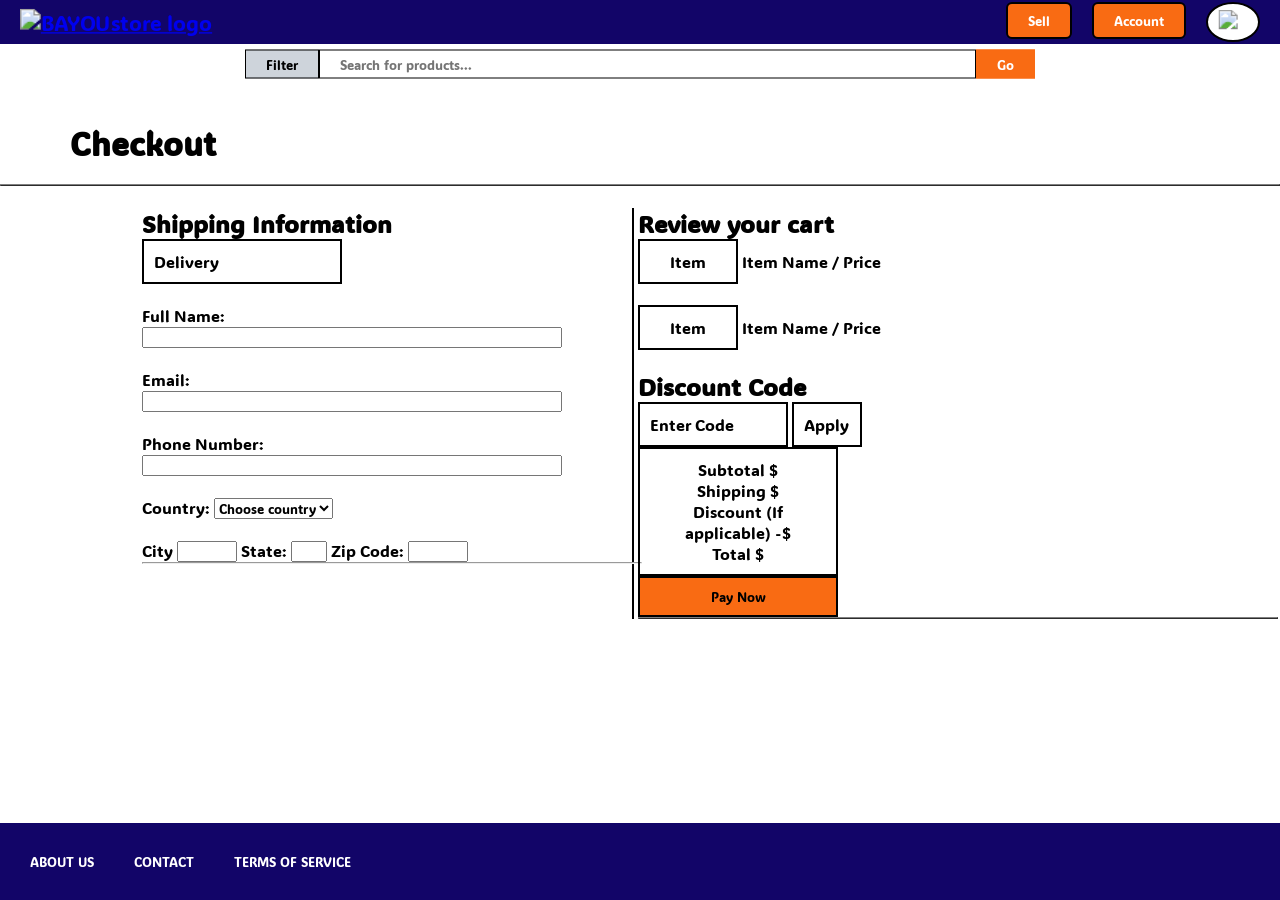
==== Checkout.html @ 50ab6f83 "Rename Checkout/Checkout.html to Checkout.html" ====
<!DOCTYPE html>
<html lang="en">

<head>
    <!-- meta tags for the browser and earch engines -->
    <meta charset="UTF-8">
    <meta name="viewport" content="width=device-width, initial-scale=1.0">
    <meta name="description"
        content="BAYOUstore is an online marketplace where users can browse products, sell products, view product details,and manage purchasing with cart and checkout.">
    <meta name="keywords" content="marketplace, shopping, products, ecommerce, BAYOUstore">
    <title>BAYOUstore</title>
    <!-- External CSS link -->
    <link rel="stylesheet" href="style.css">
</head>

<body>
    <!-- header area -->
    <header class="header">
        <!-- navigation bar -->
        <nav class="navbar">
            <!-- Website logo: links back to the homepage -->
            <a href="index.html" class="logo-link">
                <img class="logo" src="logo_image.png" alt="BAYOUstore logo">
            </a>

            <!-- links to different website pages -->
            <ul class="nav-links">
                <li><button onclick="location.href='seller.html'">Sell</button></li>
                <li><button>Account</button></li>
                <!-- cart button with an icon image -->
                <li><button class="cart-button" onclick="location.href='cart.html'">
                        <img src="cart.png" alt="Cart">
                    </button></li>
            </ul>
        </nav>
    </header>

    <!-- Search/fitler Section -->
    <section class="search_container">
        <search class="search-box">
            <!-- Placeholder for the future filtering logic -->
            <button type="button" class="filter-button">Filter</button>
            <input class="search-input" type="search" placeholder="Search for products...">
            <!-- submit button to trigger search -->
            <button type="button" class="search-button">Go</button>
        </search>
    </section>

    <!-- include the main content of the page -->
    <main>
        <!--Lines across the top section of the website-->
        <table border="1" width="100%" height="100%">
            <tr>

        <h1 style="padding-left: 70px;"> Checkout</h1>
        <table width="100%" cellpadding="10" style="padding-left: 70px;">
        <tr>
            <td width="40%" valign="top" style="padding-left: 70px; border-right:2px solid black; padding-right: 70px">

    <h2>Shipping Information</h2>
        <span style="display: inline-block; border: 2px solid black; width: 200px; padding: 10px;">Delivery</span><br><br>
        <div class="Full_Name">
        <label>Full Name:<br></label>
    <input type="text" size="50">
        </div><br>

    <div class="Email">
        <label>Email:<br></label>
    <input type="text" size="50">
    </div><br>
   
    <div class="Phone_Number">
        <label>Phone Number:<br></label>
    <input type="text" size="50">
    </div><br>
   
    <div class="Country">
        <label>Country:</label>
    <select>
        <option value="">Choose country</option>
        <option>United States</option>
        <option>Other</option>
    </select><br><br>
    </div>
    
     <div class="CityStateZipCode">
            <label>City</label>
            <input type="text" size="5" style="display:inline-block">
            <label>State:</label> 
            <input type="text" size="2" style="display:inline-block">
            <label>Zip Code:</label> 
            <input type="text" size="5" style="display:inline-block">
            <!--For some reason the line will not move to left-->
    <hr style="width:119%; margin-left:0;">
    
    <td>
    </td>
</div>
</td>  
<td width="60%" valign="top">
    <h2>Review your cart</h2>
    <!--All the boxes for customers to view their product and totals-->
    <span style="display: inline-block;text-align: center;border: 2px solid black; width: 100px; padding: 10px;">Item</span>
    <span>Item Name / Price</span><br></br>
    <span style="display: inline-block; text-align: center; width: 100px; padding: 10px; border: 2px solid black;text-align: center;">Item</span>
    <span>Item Name / Price</span><br></br>
    <h2>Discount Code</h2>
    <span style="display: inline-block;border: 2px solid black; width: 150px; padding: 10px; ;">Enter Code</span>
    <span style="display: inline-block; border: 2px solid black; width: 70px; padding: 10px;">Apply</span><br>
    <span style="display: inline-block; text-align: center; border: 2px solid black;width: 200px; padding: 10px;">
    Subtotal $<br>Shipping $<br>Discount (If applicable) -$<br>Total $</span>
    <br>
    <button style="display: inline-block; border: 2px solid black; background:#f96b13; width: 200px; padding: 10px; text-align: center;">Pay Now</button>
    <!--I tried to replicate the line across the top to the bottom, but its not working, so the tables have seperate and uneven lines-->
    <table border="1" margin-left:0; width="100%" height="100%">
        <tr>
        </tr>
    </table>
    </td>
    </tr>
    </table>
    </tr>
    </table>


    </main>

    <!-- Footer: with site details -->
    <footer class="footer">
        <ul class="footer_links">
            <li><button onclick="openDialog('aboutBox')">ABOUT US</button></li>
            <li><button onclick="openDialog('contactBox')">CONTACT</button></li>
            <li><button onclick="openDialog('termsBox')">TERMS OF SERVICE</button></li>
        </ul>
    </footer>

    <!-- Dialog boxes for links in footer -->
     <!-- About dialog box -->
    <dialog id="aboutBox">
        <h2>About Us</h2>
        <p><br>BAYOUstore is an online marketplace designed to connect buyers and sellers in a simple and convenient
            way. Our platform allows users to explore a variety of products, view detailed information, and enjoy a
            smooth shopping experience with secure and user-friendly features.</p>
        <br>
        <button onclick="closeDialog('aboutBox')">Close</button>
    </dialog>

    <!-- Conatact Information Diaolg box -->
    <dialog id="contactBox">
        <h2>Contact</h2>
        <p><br><strong>Email:</strong>support@bayoustore.com
            <strong>Helpline:</strong> +1 666-375981
        </p>
        <br>
        <button onclick="closeDialog('contactBox')">Close</button>
    </dialog>

    <!-- terms of Service Dialog box -->
    <dialog id="termsBox">
        <h2>Terms of Service</h2>
        <p><br>By using BAYOUstore, you agree to follow our terms and conditions. Users are responsible for providing
            accurate information and using the platform respectfully. We aim to ensure a safe and reliable marketplace
            experience, but we are not liable for any misuse or external transactions.</p><br>
        <button onclick="closeDialog('termsBox')">Close</button>
    </dialog>

    <!-- External Javascript link -->
    <script src="script.js"></script>
</body>

</html>
---- style.css ----
/* import font from google fonts */
@import url('https://fonts.googleapis.com/css2?family=ADLaM+Display&family=Montserrat:ital,wght@0,100..900;1,100..900&family=Roboto:ital,wght@0,100..900;1,100..900&display=swap');

/* Reset default margin and padding for the whole page */
* {
    margin: 0;
    padding: 0;
    box-sizing: border-box;
    font-family: "ADLaM Display", system-ui;
}


/* styling for the page to fill the full viewport and prevent overflow */
html,
body {
    min-height: 100vh;
    width: 100%;
    overflow-x: hidden;
}

/* header, main, footer aligned vertically */
body {
    display: flex;
    flex-direction: column;
}

/* main section take the remaining space between footer and header */
main {
    flex: 1;
    display: flex;
    flex-direction: column;
    gap: 20px;
}

/*header background and height setup */
.header {
    background-color: #120568;
    width: 100%;
}

/* Align logo and buttons in one row */
.navbar {
    display: flex;
    justify-content: space-between;
    align-items: center;
    padding: 2px 20px;
    flex-wrap: wrap;
    gap: 10px;
}

/* layout sizing and scaling */
.logo {
    height: 100px;
    transform: scale(1.3);
    margin-bottom: -15px;
    transform-origin: left center;
}

/* Display buttons in header in a horizontal row */
.nav-links {
    display: flex;
    gap: 20px;
    list-style: none;
    flex-wrap: wrap;
}

/* style for buttons in header */
.nav-links button {
    padding: 8px 20px;
    border: 2px solid black;
    background-color: #f96b13;
    color: white;
    border-radius: 6px;
    cursor: pointer;
}

/* circular layout for cart button */
.nav-links .cart-button {
    width: 40px;
    height: 40px;
    border-radius: 50%;
    padding: 12px 25px;
    margin-bottom: 0px;
    display: flex;
    align-items: center;
    justify-content: center;
    background-color: white;
}

/* icon sizing inside cart button */
.cart-button img {
    transform: scale(1.2);
    width: 30px;
    height: 20px;
}

/* Center the search section under the header */
.search_container {
    width: 100%;
    display: flex;
    justify-content: center;
}

/* Search box layout */
.search-box {
    display: flex;
    margin: 20px auto;
    align-items: center;
    justify-content: center;
    max-width: 800px;
    width: 90%;
    border-radius: 25px;
    padding: 5px;
    position: relative;
    z-index: 10;
    transform: translateY(-50%);
    flex-wrap: wrap;
    gap: 0;
}

/* style the filter button */
.search-box .filter-button {
    padding: 5px 20px;
    border: 1px solid black;
    background-color: #ced4db;
    cursor: pointer;
}

/* Style the search input */
.search-box .search-input {
    flex: 1;
    min-width: 180px;
    padding: 5px 20px;
    border: 1px solid black;
}

/* Style the Go button */
.search-box .search-button {
    padding: 5px 20px;
    background-color: #f96b13;
    color: white;
    border: 1px solid #f96b13;
    cursor: pointer;
}

/* footer navigation links */
footer .footer_links {
    display: flex;
    gap: 20px;
    align-items: center;
    background-color: #120568;
    color: white;
    padding: 20px;
    list-style: none;
    flex-wrap: wrap;
}

/* style for footer buttons */
.footer_links li button {
    background: none;
    border: none;
    color: white;
    padding: 10px;
    cursor: pointer;
    text-decoration: none;
    transition: 0.3s;
}

/* hover effect for footer buttons */
.footer_links li button:hover {
    text-decoration: underline;
    color: #aeaca1;
    opacity: 0.8;
}

/* Style for dialog boxes */
dialog {
    padding: 20px;
    border-radius: 10px;
    border: 2px solid #120568;
    width: min(300px, 90vw);
    margin: auto;
    background-color: rgb(243, 242, 241);
}

/* overlay behind dialog box if opened */
dialog::backdrop {
    background: rgba(0, 0, 0, 0.5);
}

/* main content layout for homepage */
main .category-box {
    width: 90%;
    max-width: 1200px;
    margin: -20px auto;
    padding: 5px 10px;
    border: 2px solid #6f7681;
    border-radius: 6px;
    background-color: #dfe3e8;
    display: flex;
    justify-content: center;
    align-items: center;

}

/*Categories section:links */
/* used flexbox for responsive wrapping and centered alignment */
.category-box .category-ul {
    display: flex;
    flex-wrap: wrap;
    list-style: none;
    justify-content: center;
    align-items: center;
    gap: 20px;
    padding: 0;
    margin: 0;
    width: 100%;
}

.category-ul li a {
    text-decoration: none;
    color: black;
    padding: 8px 5px;
    display: flex;
    cursor: pointer;
    font-size: 16px;
}

/* hover effect */
.category-ul li a:hover {
    text-decoration: underline;
}

/* Ad banner Section Layout */
.Ad-box figure {
    width: 100%;
    height: 100%;
    margin: 0;
    display: flex;
    justify-content: center;
}

/* used flexbox for responsiveness */
.Ad-box {
    width: 90%;
    height: 150px;
    max-width: 1200px;
    margin: 20px auto;
    padding: 0;
    border: 2px solid rgb(239, 239, 224);
    border-radius: 6px;
    display: flex;
    justify-content: center;
    align-items: center;
}

/* Ad box layout */
.Ad-box img {
    display: block;
    width: 100%;
    height: 100%;
    object-fit: cover;
    object-position: center;
    border-radius: 6px;
}

/* Main products categories */
/* Frid for resposiveness to auto fit based on screen size */
main .main-products {
    width: 100%;
    max-width: 1200px;
    margin: 0 auto;
    display: grid;
    grid-template-columns: repeat(auto-fit, minmax(200px, 1fr));
    gap: 20px;
    padding: 0 20px;
    box-sizing: border-box;
}

/* links style */
.main-products .mainprod_link {
    width: 100%;
    height: 250px;
    position: relative;
    overflow: hidden;
    cursor: pointer;
    border: 1px solid black;
    transition: all 0.3s ease;
}

/* fit image according to box */
.mainprod_link img {
    width: 100%;
    height: 100%;
    object-position: center;
}

/* text style-overlay on image */
.mainprod_link h3 {
    position: absolute;
    top: 50%;
    left: 50%;
    transform: translate(-50%, -50%);
    color: #e0e2e7;
    font-size: 18px;
    margin: 0;
    text-align: center;
    z-index: 1;
}

/* hover effect */
.mainprod_link:hover {
    transform: scale(1.1);
    box-shadow: 0 8px 16px rgba(0, 0, 0, 0.5);
}

/* Popular products layout */
main .popular_prod {
    width: 95%;
    max-width: 1200px;
    margin: auto;
    margin-bottom: 8px;
    display: flex;
    flex-wrap: wrap;
    gap: 25px;
    justify-content: center;
    border: 2px solid #ffd6f5;
    border-radius: 6px;
    background-color: #fff0f0;
}

/* heading style */
.popular_prod h2 {
    padding: 16px 20px;
    padding-bottom: 0px;
    margin-bottom: 0px;
    width: 100%;
    font-size: 22px;
}

/* individual cards layout */
.popular_prod .trending_prod {
    /*grow with base 200px*/
    flex: 0 1 200px;
    max-width: 220px;
    display: flex;
    flex-direction: column;
    overflow: hidden;
    transition: all 0.3s ease;

}

/* style for names of products */
.trending_prod h3 {
    padding: 12px;
    text-align: center;
    font-size: 16px;
    flex-grow: 1;
    display: flex;
    align-items: center;
    justify-content: center;
    color: black;
    text-decoration: underline;
    text-decoration-color: none;
}

/* fit image according to box size */
.trending_prod img {
    width: 100%;
    height: 200px;
    object-fit: cover;
    border: 2px solid #6f7681;
    border-radius: 10px;
}

/* hover effect for each car */
.trending_prod:hover {
    transform: translateY(-5px);
    box-shadow: 0 8px 20px rgba(0, 0, 0, 0.15);
    border-radius: 10px;
}


/* Seller Page main Style */
main .seller-profile {
    width: 90%;
    max-width: 1200px;
    margin: -20px auto;
    padding: 5px 10px;
    border: 2px solid #6f7681;
    border-radius: 8px;
    background-color: rgb(246, 239, 229);
    display: flex;
    align-items: center;
    position: relative;
}

/* Fix the logo of shop according to the size */
.seller-logo {
    width: 100px;
    height: 80px;
    /* hides extra part of image */
    overflow: hidden;
    border-radius: 6px;
    display: flex;
    align-items: center;
    justify-content: center;
    padding: -10px;
    padding-left: 30px;
    border: none;
    border: 1px solid rgb(127, 101, 67);
    border-radius: 50px;
    background-color: #13233b;
}

/* increased the size of image for visibility */
.seller-logo img {
    width: 100%;
    height: 100%;
    object-fit: cover;
    transform: scale(2.5);
}

.seller_name {
    margin-top: -40px;
    margin-left: 10px;
}

.seller_name h2 {
    font-size: 18px;
    font-family: 'Segoe UI', Tahoma, Geneva, Verdana, sans-serif;
}

/* Statistics of shop which is placed to the right bottom corner of it's parent */
.seller-stats {
    position: absolute;
    bottom: 15px;
    right: 20px;
    text-align: right;
    font-size: 16px;
}

/* Add products form */
.add-product {
    width: 95%;
    max-width: 1200px;
    margin: 10px auto;
}

/*Add Button */
.add-btn {
    width: 100%;
    background: #979ea8;
    padding: 20px 40px;
    border-radius: 6px;
    font-size: 16px;
    cursor: pointer;
    margin-bottom: 20px;
    box-shadow: 0 6px 10px rgba(150, 147, 145, 0.4);
    transition: all 0.3s ease;
    text-transform: uppercase;
    letter-spacing: 1px;
}

/* hover effect for add button */
.add-btn:hover {
    transform: translateY(-3px);
    background-color: #c9cfd7;
    box-shadow: 0 10px 30px rgba(150, 147, 145, 0.4);
}

/* Form layout*/
.product-form {
    display: none;
    flex-direction: column;
    gap: 25px;
    padding: 35px;
    background-color: #edeff0;
    border-radius: 16px;
    box-shadow: 0 8px 32px rgba(0, 0, 0, 0.12);
    border: 3px solid transparent;
}

/* Label and Input */
.form-row {
    display: flex;
    align-items: flex-start;
    gap: 20px;
}

.form-row label {
    width: 130px;
    flex-shrink: 0;
    font-weight: 700;
    color: #444;
    font-size: 16px;
    padding-top: 18px;
    text-align: left;
    font-family: -apple-system, sans-serif;
}

.form-row input,
.form-row textarea {
    flex: 1;
    padding: 18px 20px;
    border: 2px solid #dee5ee;
    border-radius: 10px;
    font-size: 16px;
    background: white;
    transition: all 0.3s ease;
    box-shadow: 0 2px 8px rgba(0, 0, 0, 0.05);
}

.form-row input:focus,
.form-row textarea:focus {
    outline: none;
    box-shadow: 0 0 0 4px rgba(249, 107, 19, 0.1);
    transform: translateY(-1px);
}

.form-row textarea {
    min-height: 120px;
    resize: vertical;
}

.form-row input[type="file"] {
    padding: 16px;
    cursor: pointer;
}

.form-row small {
    display: block;
    color: #888;
    font-size: 13px;
    margin-top: 5px;
    font-style: italic;
}

/* Submit Button*/
.submit-btn {
    align-self: flex-start;
    background: #979ea8;
    border: none;
    padding: 12px 24px;
    border-radius: 8px;
    font-size: 14px;
    cursor: pointer;
    margin-top: 15px;
    text-transform: uppercase;
    letter-spacing: 0.5px;
}

/* hover effect for button */
.submit-btn:hover {
    background: #c9cfd7;
    transform: translateY(-1px);
}

/* seller products */
.seller-products {
    width: 95%;
    max-width: 1200px;
    margin: -20px auto;
}

/* heading of seller products */
.seller-products h2 {
    margin-bottom: 10px;
    font-size: 26px;
    color: #333;
    padding-bottom: 12px;
}

/* Product Card with Image */
.product-card {
    display: flex;
    gap: 20px;
    padding: 25px;
    margin-bottom: 25px;
    background: rgb(242, 226, 226);
    border-radius: 16px;
    box-shadow: 0 6px 25px rgba(0,0,0,0.1);
    transition: all 0.3s ease;
}

/* hever effect for button */
.product-card:hover {
    transform: translateY(-4px);
    box-shadow: 0 12px 40px rgba(0,0,0,0.15);
}

/* Product Image */
.product-img {
    width: 100px;
    height: 100px;
    object-fit: cover;
    border-radius: 12px;
    flex-shrink: 0;
    box-shadow: 0 4px 15px rgba(0,0,0,0.2);
}

/* Content Layout */
.product-content {
    flex: 1;
    display: flex;
    justify-content: space-between;
    align-items: flex-start;
    gap: 20px;
}

.product-info {
    flex: 1;
}

/* heading for product name */
.product-info h3 {
    margin: 0 0 10px 0;
    font-size: 22px;
    color: #2c3e50;
    font-weight: 700;
}

/* Description of product layout */
.product-info p {
    color: #7f8c8d;
    margin: 0 0 12px 0;
    font-size: 15px;
    line-height: 1.6;
}

/* Product price layout */
.product-price {
    font-size: 20px;
    font-weight: 800;
    color: #445260;
    padding: 8px 16px;
    border-radius: 25px;
    display: inline-block;
}

/*Action Buttons layout */
.product-action {
    display: flex;
    flex-direction: row;
    gap: 8px;
    align-self: flex-start;
}

/*individual action Buttons layout*/
.action-btn {
    padding: 10px 18px;
    border: none;
    border-radius: 8px;
    cursor: pointer;
    font-size: 14px;
    transition: all 0.3s ease;
    min-width: 80px;
    display: flex;
    align-items: center;
    justify-content: center;
    flex-direction: row;
}

.edit-btn {
    background:#120568;
    color: white;
}

.delete-btn {
    background:#f96b13;
    color: white;
}

/* hover effect for action butons of products */
.action-btn:hover {
    transform: translateY(-2px);
    box-shadow: 0 6px 20px rgba(0,0,0,0.2);
}

/*Cart page :Solida  */

/* The header and the header color for the shopping cart */
.cart-header {
    background-color: #f96b13;
    color:white;
}
/* The second header and color for the product info, price, and quantity */
.cart-secondheader
{
    background-color: #120568;
    color:white;
}
/* The space between the words product info, price, and quantity*/
.cart-secondheader span {
    padding: 0 30px;
}

/* smallers screens layout adjustments */
/* mobile responsive adjustments */
@media (max-width: 768px) {
    .navbar {
        justify-content: center;
    }

    .logo {
        height: 80px;
        transform: scale(1.1);
    }

    .nav-links {
        gap: 12px;
    }

    .search-box {
        width: 95%;
        transform: translateY(-25%);
    }

    .search-box .search-input {
        min-width: 140px;
    }

    .Ad-box {
        width: 95%;
        height: 120px;
        margin: 15px auto;
    }

    .add-product {
        width: 98%;
    }

    .form-row {
        flex-direction: column;
        gap: 10px;
        align-items: center;
        justify-content: center;
    }

    .form-row label {
        width: 100%;
        padding-top: 0;
        text-align: left;
    }

    .add-btn {
        padding: 18px 30px;
        font-size: 20px;
    }

    .product-card {
        flex-direction: column;
        align-items: center;
        text-align: center;
        gap: 20px;
    }
    
    .product-content {
        flex-direction: column;
        gap: 15px;
        width: 100%;
    }
    
    .product-info {
        flex-direction: row;
        width: 100%;
        justify-content: center;
    }

}

/* Tablet size */
@media (min-width: 769px) and (max-width: 1024px) {
    .Ad-box {
        height: 140px;
    }
}

/* Desktop: Full size */
@media (min-width: 1025px) {
    .Ad-box {
        height: 150px;
    }
}
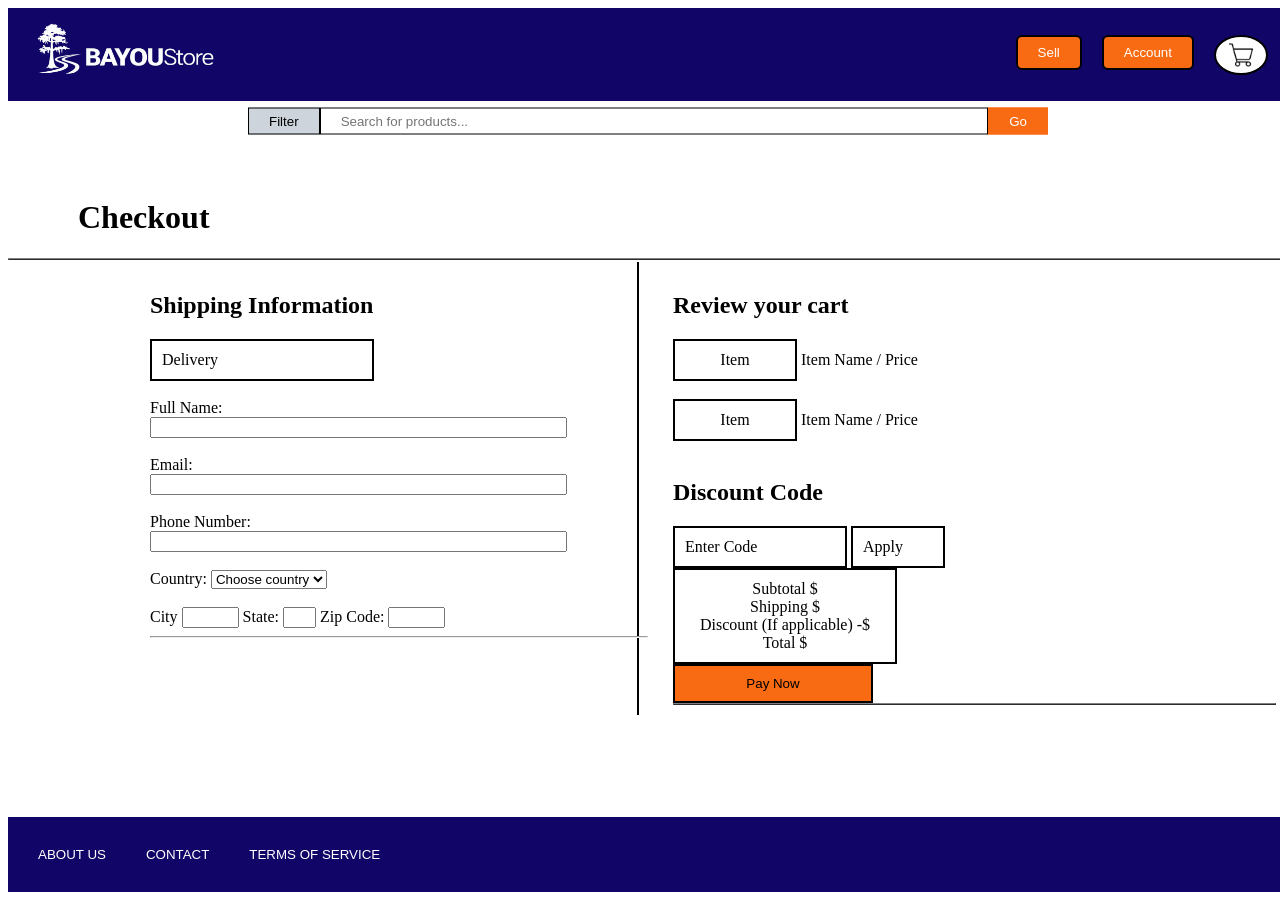
==== commit fbbb108b: "Latest change" ====
--- a/Checkout.html
+++ b/Checkout.html
@@ -20,7 +20,7 @@
         <nav class="navbar">
             <!-- Website logo: links back to the homepage -->
             <a href="index.html" class="logo-link">
-                <img class="logo" src="logo_image.png" alt="BAYOUstore logo">
+                <img class="logo" src="images/logo_image.png" alt="BAYOUstore logo">
             </a>
 
             <!-- links to different website pages -->
@@ -29,7 +29,7 @@
                 <li><button>Account</button></li>
                 <!-- cart button with an icon image -->
                 <li><button class="cart-button" onclick="location.href='cart.html'">
-                        <img src="cart.png" alt="Cart">
+                        <img src="images/cart.png" alt="Cart">
                     </button></li>
             </ul>
         </nav>
--- a/style.css
+++ b/style.css
@@ -1,18 +1,6 @@
-/* import font from google fonts */
-@import url('https://fonts.googleapis.com/css2?family=ADLaM+Display&family=Montserrat:ital,wght@0,100..900;1,100..900&family=Roboto:ital,wght@0,100..900;1,100..900&display=swap');
-
-/* Reset default margin and padding for the whole page */
-* {
-    margin: 0;
-    padding: 0;
-    box-sizing: border-box;
-    font-family: "ADLaM Display", system-ui;
-}
-
 
 /* styling for the page to fill the full viewport and prevent overflow */
-html,
-body {
+html, body {
     min-height: 100vh;
     width: 100%;
     overflow-x: hidden;
@@ -27,9 +15,6 @@
 /* main section take the remaining space between footer and header */
 main {
     flex: 1;
-    display: flex;
-    flex-direction: column;
-    gap: 20px;
 }
 
 /*header background and height setup */
@@ -188,515 +173,7 @@
     background: rgba(0, 0, 0, 0.5);
 }
 
-/* main content layout for homepage */
-main .category-box {
-    width: 90%;
-    max-width: 1200px;
-    margin: -20px auto;
-    padding: 5px 10px;
-    border: 2px solid #6f7681;
-    border-radius: 6px;
-    background-color: #dfe3e8;
-    display: flex;
-    justify-content: center;
-    align-items: center;
-
-}
-
-/*Categories section:links */
-/* used flexbox for responsive wrapping and centered alignment */
-.category-box .category-ul {
-    display: flex;
-    flex-wrap: wrap;
-    list-style: none;
-    justify-content: center;
-    align-items: center;
-    gap: 20px;
-    padding: 0;
-    margin: 0;
-    width: 100%;
-}
-
-.category-ul li a {
-    text-decoration: none;
-    color: black;
-    padding: 8px 5px;
-    display: flex;
-    cursor: pointer;
-    font-size: 16px;
-}
-
-/* hover effect */
-.category-ul li a:hover {
-    text-decoration: underline;
-}
-
-/* Ad banner Section Layout */
-.Ad-box figure {
-    width: 100%;
-    height: 100%;
-    margin: 0;
-    display: flex;
-    justify-content: center;
-}
-
-/* used flexbox for responsiveness */
-.Ad-box {
-    width: 90%;
-    height: 150px;
-    max-width: 1200px;
-    margin: 20px auto;
-    padding: 0;
-    border: 2px solid rgb(239, 239, 224);
-    border-radius: 6px;
-    display: flex;
-    justify-content: center;
-    align-items: center;
-}
-
-/* Ad box layout */
-.Ad-box img {
-    display: block;
-    width: 100%;
-    height: 100%;
-    object-fit: cover;
-    object-position: center;
-    border-radius: 6px;
-}
-
-/* Main products categories */
-/* Frid for resposiveness to auto fit based on screen size */
-main .main-products {
-    width: 100%;
-    max-width: 1200px;
-    margin: 0 auto;
-    display: grid;
-    grid-template-columns: repeat(auto-fit, minmax(200px, 1fr));
-    gap: 20px;
-    padding: 0 20px;
-    box-sizing: border-box;
-}
-
-/* links style */
-.main-products .mainprod_link {
-    width: 100%;
-    height: 250px;
-    position: relative;
-    overflow: hidden;
-    cursor: pointer;
-    border: 1px solid black;
-    transition: all 0.3s ease;
-}
-
-/* fit image according to box */
-.mainprod_link img {
-    width: 100%;
-    height: 100%;
-    object-position: center;
-}
-
-/* text style-overlay on image */
-.mainprod_link h3 {
-    position: absolute;
-    top: 50%;
-    left: 50%;
-    transform: translate(-50%, -50%);
-    color: #e0e2e7;
-    font-size: 18px;
-    margin: 0;
-    text-align: center;
-    z-index: 1;
-}
-
-/* hover effect */
-.mainprod_link:hover {
-    transform: scale(1.1);
-    box-shadow: 0 8px 16px rgba(0, 0, 0, 0.5);
-}
-
-/* Popular products layout */
-main .popular_prod {
-    width: 95%;
-    max-width: 1200px;
-    margin: auto;
-    margin-bottom: 8px;
-    display: flex;
-    flex-wrap: wrap;
-    gap: 25px;
-    justify-content: center;
-    border: 2px solid #ffd6f5;
-    border-radius: 6px;
-    background-color: #fff0f0;
-}
-
-/* heading style */
-.popular_prod h2 {
-    padding: 16px 20px;
-    padding-bottom: 0px;
-    margin-bottom: 0px;
-    width: 100%;
-    font-size: 22px;
-}
-
-/* individual cards layout */
-.popular_prod .trending_prod {
-    /*grow with base 200px*/
-    flex: 0 1 200px;
-    max-width: 220px;
-    display: flex;
-    flex-direction: column;
-    overflow: hidden;
-    transition: all 0.3s ease;
-
-}
-
-/* style for names of products */
-.trending_prod h3 {
-    padding: 12px;
-    text-align: center;
-    font-size: 16px;
-    flex-grow: 1;
-    display: flex;
-    align-items: center;
-    justify-content: center;
-    color: black;
-    text-decoration: underline;
-    text-decoration-color: none;
-}
-
-/* fit image according to box size */
-.trending_prod img {
-    width: 100%;
-    height: 200px;
-    object-fit: cover;
-    border: 2px solid #6f7681;
-    border-radius: 10px;
-}
-
-/* hover effect for each car */
-.trending_prod:hover {
-    transform: translateY(-5px);
-    box-shadow: 0 8px 20px rgba(0, 0, 0, 0.15);
-    border-radius: 10px;
-}
-
-
-/* Seller Page main Style */
-main .seller-profile {
-    width: 90%;
-    max-width: 1200px;
-    margin: -20px auto;
-    padding: 5px 10px;
-    border: 2px solid #6f7681;
-    border-radius: 8px;
-    background-color: rgb(246, 239, 229);
-    display: flex;
-    align-items: center;
-    position: relative;
-}
-
-/* Fix the logo of shop according to the size */
-.seller-logo {
-    width: 100px;
-    height: 80px;
-    /* hides extra part of image */
-    overflow: hidden;
-    border-radius: 6px;
-    display: flex;
-    align-items: center;
-    justify-content: center;
-    padding: -10px;
-    padding-left: 30px;
-    border: none;
-    border: 1px solid rgb(127, 101, 67);
-    border-radius: 50px;
-    background-color: #13233b;
-}
-
-/* increased the size of image for visibility */
-.seller-logo img {
-    width: 100%;
-    height: 100%;
-    object-fit: cover;
-    transform: scale(2.5);
-}
-
-.seller_name {
-    margin-top: -40px;
-    margin-left: 10px;
-}
-
-.seller_name h2 {
-    font-size: 18px;
-    font-family: 'Segoe UI', Tahoma, Geneva, Verdana, sans-serif;
-}
-
-/* Statistics of shop which is placed to the right bottom corner of it's parent */
-.seller-stats {
-    position: absolute;
-    bottom: 15px;
-    right: 20px;
-    text-align: right;
-    font-size: 16px;
-}
-
-/* Add products form */
-.add-product {
-    width: 95%;
-    max-width: 1200px;
-    margin: 10px auto;
-}
-
-/*Add Button */
-.add-btn {
-    width: 100%;
-    background: #979ea8;
-    padding: 20px 40px;
-    border-radius: 6px;
-    font-size: 16px;
-    cursor: pointer;
-    margin-bottom: 20px;
-    box-shadow: 0 6px 10px rgba(150, 147, 145, 0.4);
-    transition: all 0.3s ease;
-    text-transform: uppercase;
-    letter-spacing: 1px;
-}
-
-/* hover effect for add button */
-.add-btn:hover {
-    transform: translateY(-3px);
-    background-color: #c9cfd7;
-    box-shadow: 0 10px 30px rgba(150, 147, 145, 0.4);
-}
-
-/* Form layout*/
-.product-form {
-    display: none;
-    flex-direction: column;
-    gap: 25px;
-    padding: 35px;
-    background-color: #edeff0;
-    border-radius: 16px;
-    box-shadow: 0 8px 32px rgba(0, 0, 0, 0.12);
-    border: 3px solid transparent;
-}
-
-/* Label and Input */
-.form-row {
-    display: flex;
-    align-items: flex-start;
-    gap: 20px;
-}
-
-.form-row label {
-    width: 130px;
-    flex-shrink: 0;
-    font-weight: 700;
-    color: #444;
-    font-size: 16px;
-    padding-top: 18px;
-    text-align: left;
-    font-family: -apple-system, sans-serif;
-}
-
-.form-row input,
-.form-row textarea {
-    flex: 1;
-    padding: 18px 20px;
-    border: 2px solid #dee5ee;
-    border-radius: 10px;
-    font-size: 16px;
-    background: white;
-    transition: all 0.3s ease;
-    box-shadow: 0 2px 8px rgba(0, 0, 0, 0.05);
-}
-
-.form-row input:focus,
-.form-row textarea:focus {
-    outline: none;
-    box-shadow: 0 0 0 4px rgba(249, 107, 19, 0.1);
-    transform: translateY(-1px);
-}
-
-.form-row textarea {
-    min-height: 120px;
-    resize: vertical;
-}
-
-.form-row input[type="file"] {
-    padding: 16px;
-    cursor: pointer;
-}
-
-.form-row small {
-    display: block;
-    color: #888;
-    font-size: 13px;
-    margin-top: 5px;
-    font-style: italic;
-}
-
-/* Submit Button*/
-.submit-btn {
-    align-self: flex-start;
-    background: #979ea8;
-    border: none;
-    padding: 12px 24px;
-    border-radius: 8px;
-    font-size: 14px;
-    cursor: pointer;
-    margin-top: 15px;
-    text-transform: uppercase;
-    letter-spacing: 0.5px;
-}
-
-/* hover effect for button */
-.submit-btn:hover {
-    background: #c9cfd7;
-    transform: translateY(-1px);
-}
-
-/* seller products */
-.seller-products {
-    width: 95%;
-    max-width: 1200px;
-    margin: -20px auto;
-}
-
-/* heading of seller products */
-.seller-products h2 {
-    margin-bottom: 10px;
-    font-size: 26px;
-    color: #333;
-    padding-bottom: 12px;
-}
-
-/* Product Card with Image */
-.product-card {
-    display: flex;
-    gap: 20px;
-    padding: 25px;
-    margin-bottom: 25px;
-    background: rgb(242, 226, 226);
-    border-radius: 16px;
-    box-shadow: 0 6px 25px rgba(0,0,0,0.1);
-    transition: all 0.3s ease;
-}
-
-/* hever effect for button */
-.product-card:hover {
-    transform: translateY(-4px);
-    box-shadow: 0 12px 40px rgba(0,0,0,0.15);
-}
-
-/* Product Image */
-.product-img {
-    width: 100px;
-    height: 100px;
-    object-fit: cover;
-    border-radius: 12px;
-    flex-shrink: 0;
-    box-shadow: 0 4px 15px rgba(0,0,0,0.2);
-}
-
-/* Content Layout */
-.product-content {
-    flex: 1;
-    display: flex;
-    justify-content: space-between;
-    align-items: flex-start;
-    gap: 20px;
-}
-
-.product-info {
-    flex: 1;
-}
-
-/* heading for product name */
-.product-info h3 {
-    margin: 0 0 10px 0;
-    font-size: 22px;
-    color: #2c3e50;
-    font-weight: 700;
-}
-
-/* Description of product layout */
-.product-info p {
-    color: #7f8c8d;
-    margin: 0 0 12px 0;
-    font-size: 15px;
-    line-height: 1.6;
-}
-
-/* Product price layout */
-.product-price {
-    font-size: 20px;
-    font-weight: 800;
-    color: #445260;
-    padding: 8px 16px;
-    border-radius: 25px;
-    display: inline-block;
-}
-
-/*Action Buttons layout */
-.product-action {
-    display: flex;
-    flex-direction: row;
-    gap: 8px;
-    align-self: flex-start;
-}
-
-/*individual action Buttons layout*/
-.action-btn {
-    padding: 10px 18px;
-    border: none;
-    border-radius: 8px;
-    cursor: pointer;
-    font-size: 14px;
-    transition: all 0.3s ease;
-    min-width: 80px;
-    display: flex;
-    align-items: center;
-    justify-content: center;
-    flex-direction: row;
-}
-
-.edit-btn {
-    background:#120568;
-    color: white;
-}
-
-.delete-btn {
-    background:#f96b13;
-    color: white;
-}
-
-/* hover effect for action butons of products */
-.action-btn:hover {
-    transform: translateY(-2px);
-    box-shadow: 0 6px 20px rgba(0,0,0,0.2);
-}
-
-/*Cart page :Solida  */
-
-/* The header and the header color for the shopping cart */
-.cart-header {
-    background-color: #f96b13;
-    color:white;
-}
-/* The second header and color for the product info, price, and quantity */
-.cart-secondheader
-{
-    background-color: #120568;
-    color:white;
-}
-/* The space between the words product info, price, and quantity*/
-.cart-secondheader span {
-    padding: 0 30px;
-}
-
-/* smallers screens layout adjustments */
-/* mobile responsive adjustments */
+/* samllers screens layout adjustments */
 @media (max-width: 768px) {
     .navbar {
         justify-content: center;
@@ -719,66 +196,6 @@
     .search-box .search-input {
         min-width: 140px;
     }
-
-    .Ad-box {
-        width: 95%;
-        height: 120px;
-        margin: 15px auto;
-    }
-
-    .add-product {
-        width: 98%;
-    }
-
-    .form-row {
-        flex-direction: column;
-        gap: 10px;
-        align-items: center;
-        justify-content: center;
-    }
-
-    .form-row label {
-        width: 100%;
-        padding-top: 0;
-        text-align: left;
-    }
-
-    .add-btn {
-        padding: 18px 30px;
-        font-size: 20px;
-    }
-
-    .product-card {
-        flex-direction: column;
-        align-items: center;
-        text-align: center;
-        gap: 20px;
-    }
-    
-    .product-content {
-        flex-direction: column;
-        gap: 15px;
-        width: 100%;
-    }
-    
-    .product-info {
-        flex-direction: row;
-        width: 100%;
-        justify-content: center;
-    }
-
-}
-
-/* Tablet size */
-@media (min-width: 769px) and (max-width: 1024px) {
-    .Ad-box {
-        height: 140px;
-    }
-}
-
-/* Desktop: Full size */
-@media (min-width: 1025px) {
-    .Ad-box {
-        height: 150px;
-    }
-}
+}
+
+/* end mehwishs stuff -----------------------------------------------------------------------------------------------------------------------*/
